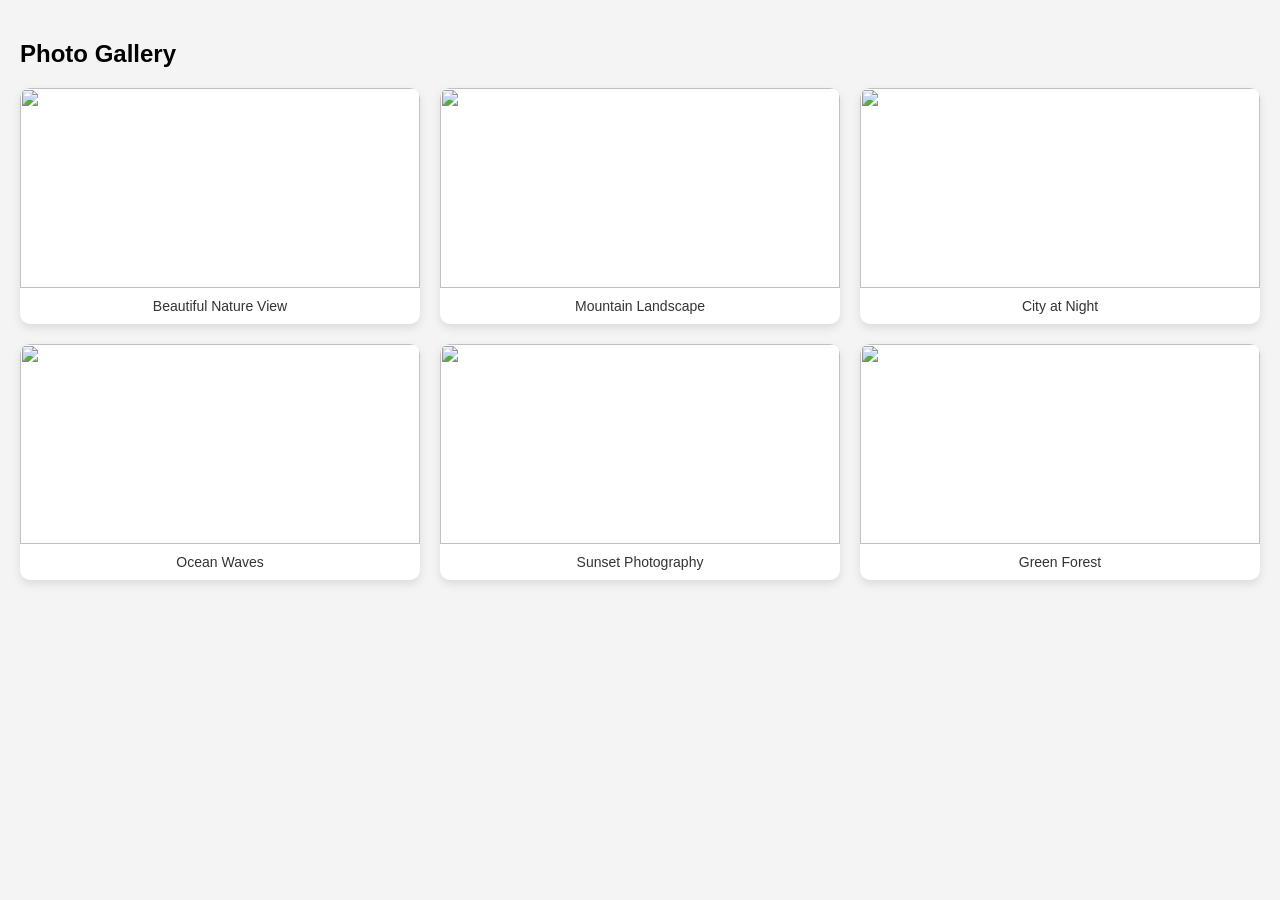
==== Photogallery/index.html @ 2790952b "Add files via upload" ====
<!DOCTYPE html>
<html lang="en">
<head>
<meta charset="UTF-8" />
<meta name="viewport" content="width=device-width, initial-scale=1.0" />
<title> Photo Gallery</title>

<style>
  body {
    font-family: Arial, sans-serif;
    background: #f4f4f4;
    margin: 0;
    padding: 20px;
  }

  .gallery {
    display: grid;
    grid-template-columns: repeat(3, 1fr); 
    gap: 20px;
  }

  .card {
    background: #fff;
    border-radius: 10px;
    overflow: hidden;
    box-shadow: 0 4px 10px rgba(0,0,0,0.1);
    display: flex;
    flex-direction: column;
  }

  .card img {
    width: 100%;
    height: 200px;
    object-fit: cover;
  }

  .card .desc {
    padding: 10px;
    text-align: center;
    font-size: 14px;
    color: #333;
  }


  @media (max-width: 768px) {
    .gallery {
      grid-template-columns: repeat(2, 1fr);
    }
  }
</style>
</head>

<body>

<h2> Photo Gallery</h2>

<div class="gallery">
  <div class="card">
    <img src="https://picsum.photos/400/300?1" alt="">
    <div class="desc">Beautiful Nature View</div>
  </div>

  <div class="card">
    <img src="https://picsum.photos/400/300?2" alt="">
    <div class="desc">Mountain Landscape</div>
  </div>

  <div class="card">
    <img src="https://picsum.photos/400/300?3" alt="">
    <div class="desc">City at Night</div>
  </div>

  <div class="card">
    <img src="https://picsum.photos/400/300?4" alt="">
    <div class="desc">Ocean Waves</div>
  </div>

  <div class="card">
    <img src="https://picsum.photos/400/300?5" alt="">
    <div class="desc">Sunset Photography</div>
  </div>

  <div class="card">
    <img src="https://picsum.photos/400/300?6" alt="">
    <div class="desc">Green Forest</div>
  </div>
</div>

</body>
</html>
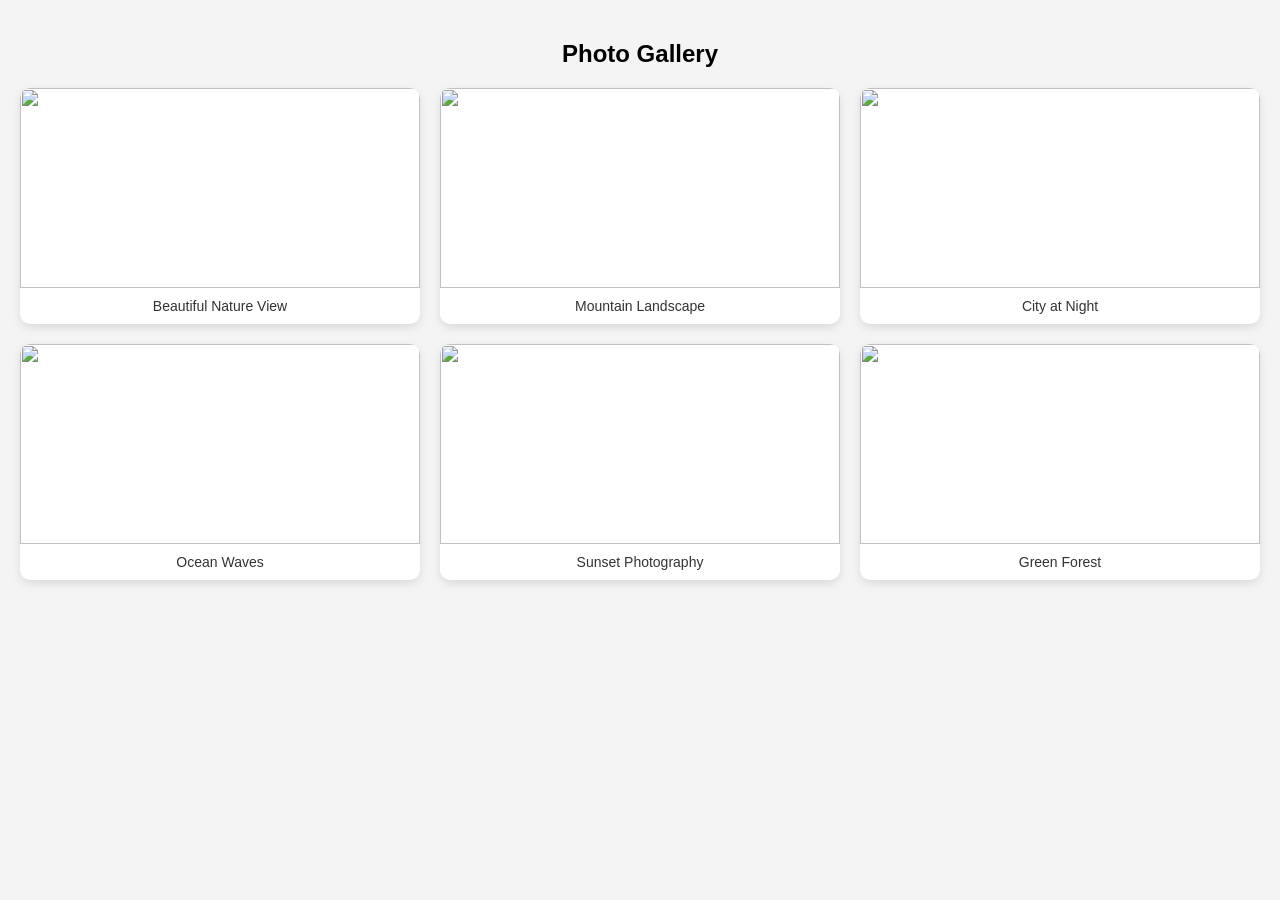
==== commit 5886dce3: "Update index.html" ====
--- a/Photogallery/index.html
+++ b/Photogallery/index.html
@@ -1,89 +1,103 @@
 <!DOCTYPE html>
 <html lang="en">
 <head>
-<meta charset="UTF-8" />
-<meta name="viewport" content="width=device-width, initial-scale=1.0" />
-<title> Photo Gallery</title>
+<meta charset="UTF-8">
+<meta name="viewport" content="width=device-width, initial-scale=1.0">
+<title>Photo Gallery</title>
 
 <style>
-  body {
-    font-family: Arial, sans-serif;
-    background: #f4f4f4;
-    margin: 0;
-    padding: 20px;
+
+body{
+  font-family: Arial, sans-serif;
+  background:#f4f4f4;
+  margin:0;
+  padding:20px;
+}
+
+h2{
+  text-align:center;
+  margin-bottom:20px;
+}
+
+/* Mobile First Layout */
+
+.gallery{
+  display:grid;
+  grid-template-columns: repeat(2,1fr);
+  gap:20px;
+}
+
+/* Card Style */
+
+.card{
+  background:#fff;
+  border-radius:10px;
+  overflow:hidden;
+  box-shadow:0 4px 10px rgba(0,0,0,0.1);
+  display:flex;
+  flex-direction:column;
+}
+
+.card img{
+  width:100%;
+  height:200px;
+  object-fit:cover;
+}
+
+.desc{
+  padding:10px;
+  text-align:center;
+  font-size:14px;
+  color:#333;
+}
+
+/* Desktop Layout */
+
+@media (min-width:768px){
+  .gallery{
+    grid-template-columns: repeat(3,1fr);
   }
+}
 
-  .gallery {
-    display: grid;
-    grid-template-columns: repeat(3, 1fr); 
-    gap: 20px;
-  }
-
-  .card {
-    background: #fff;
-    border-radius: 10px;
-    overflow: hidden;
-    box-shadow: 0 4px 10px rgba(0,0,0,0.1);
-    display: flex;
-    flex-direction: column;
-  }
-
-  .card img {
-    width: 100%;
-    height: 200px;
-    object-fit: cover;
-  }
-
-  .card .desc {
-    padding: 10px;
-    text-align: center;
-    font-size: 14px;
-    color: #333;
-  }
-
-
-  @media (max-width: 768px) {
-    .gallery {
-      grid-template-columns: repeat(2, 1fr);
-    }
-  }
 </style>
 </head>
 
 <body>
 
-<h2> Photo Gallery</h2>
+<h2>Photo Gallery</h2>
 
 <div class="gallery">
-  <div class="card">
-    <img src="https://picsum.photos/400/300?1" alt="">
-    <div class="desc">Beautiful Nature View</div>
-  </div>
 
-  <div class="card">
-    <img src="https://picsum.photos/400/300?2" alt="">
-    <div class="desc">Mountain Landscape</div>
-  </div>
+<div class="card">
+<img src="https://picsum.photos/400/300?1" alt="">
+<div class="desc">Beautiful Nature View</div>
+</div>
 
-  <div class="card">
-    <img src="https://picsum.photos/400/300?3" alt="">
-    <div class="desc">City at Night</div>
-  </div>
+<div class="card">
+<img src="https://picsum.photos/400/300?2" alt="">
+<div class="desc">Mountain Landscape</div>
+</div>
 
-  <div class="card">
-    <img src="https://picsum.photos/400/300?4" alt="">
-    <div class="desc">Ocean Waves</div>
-  </div>
+<div class="card">
+<img src="https://picsum.photos/400/300?3" alt="">
+<div class="desc">City at Night</div>
+</div>
 
-  <div class="card">
-    <img src="https://picsum.photos/400/300?5" alt="">
-    <div class="desc">Sunset Photography</div>
-  </div>
+<div class="card">
+<img src="https://picsum.photos/400/300?4" alt="">
+<div class="desc">Ocean Waves</div>
+</div>
 
-  <div class="card">
-    <img src="https://picsum.photos/400/300?6" alt="">
-    <div class="desc">Green Forest</div>
-  </div>
+<div class="card">
+<img src="https://picsum.photos/400/300?5" alt="">
+<div class="desc">Sunset Photography</div>
+</div>
+
+<div class="card">
+<img src="https://picsum.photos/400/300?6" alt="">
+<div class="desc">Green Forest</div>
+</div>
+
 </div>
 
 </body>
